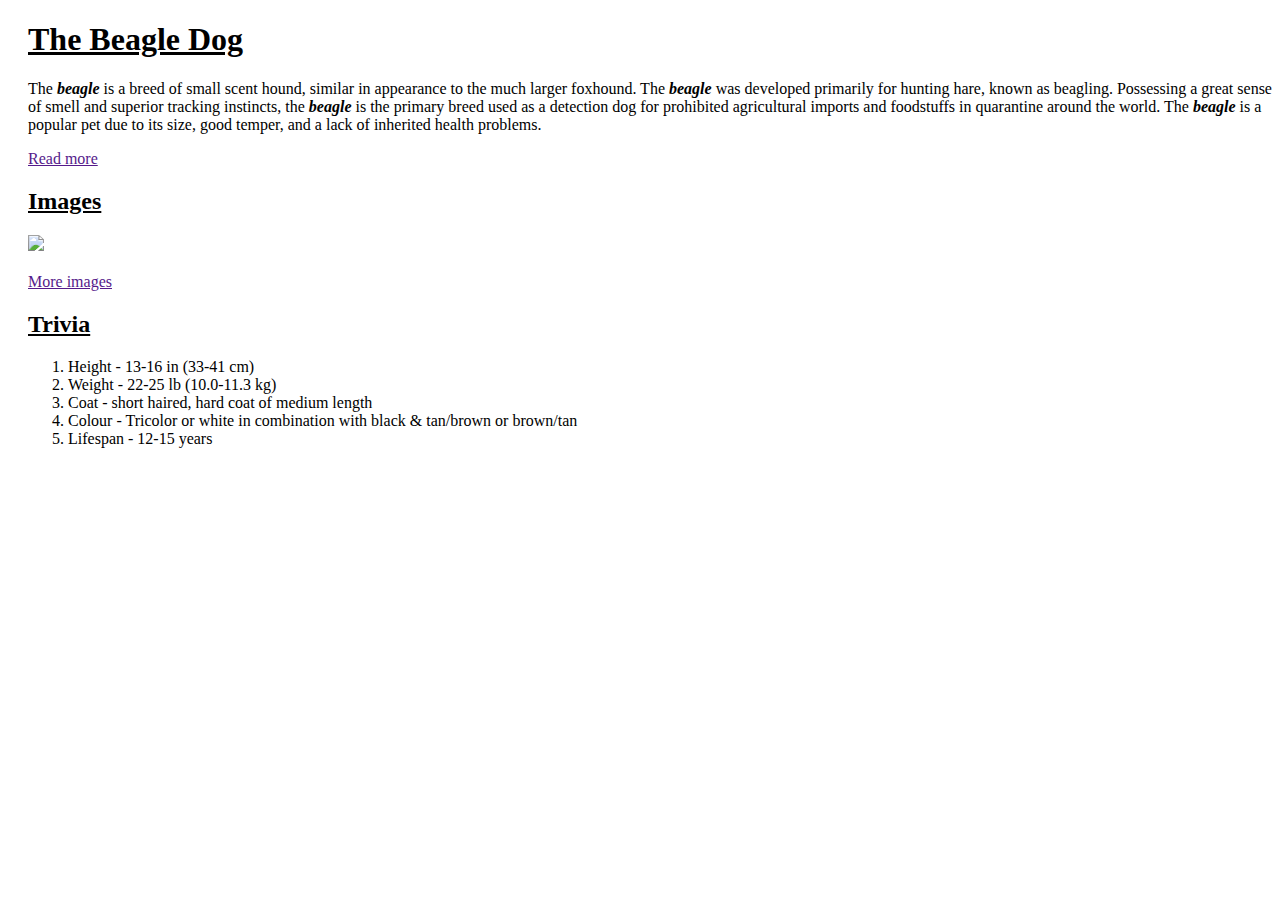
==== main.html @ 39d18133 "Commit 1" ====
<!DOCTYPE html>

<html lang="en">
    <head>
        <meta charset="UTF-8">
        <meta name="viewport" content="width=device-width, initial-scale=1.0">
        <title>Beagle Dog - Information</title>
        <link rel="stylesheet" href="styles.css">
    </head>

    <body>
        <div id="main">
            <h1><u>The Beagle Dog</u></h1>
            <p>The <strong><em>beagle</em></strong> is a breed of small scent hound, similar in appearance to the much larger foxhound. The <strong><em>beagle</em></strong> was developed primarily for hunting hare, known as beagling. Possessing a great sense of smell and superior tracking instincts, the <strong><em>beagle</em></strong> is the primary breed used as a detection dog for prohibited agricultural imports and foodstuffs in quarantine around the world. The <strong><em>beagle</em></strong> is a popular pet due to its size, good temper, and a lack of inherited health problems.</p>
            <a href=""https://en.wikipedia.org/wiki/Beagle>Read more</a>
        </div>
        
        <div id="images">
            <h2><u>Images</u></h2>
            <img width="600" src="https://cdn.britannica.com/16/234216-050-C66F8665/beagle-hound-dog.jpg"> <br><br>
            <a href=""https://www.google.com/search?q=beagle&rlz=1C5CHFA_enUS944US945&sxsrf=ALiCzsYi_xLzuX5-mgRt-U2UMiiEwhaCTA:1672839794160&source=lnms&tbm=isch&sa=X&ved=2ahUKEwiat8ntha78AhVnDbcAHX7UCYYQ_AUoAXoECAEQAw&biw=1629&bih=894&dpr=2.2>More images</a>
        </div>

        <div id="trivia">
            <h2><u>Trivia</u></h2>
            <ol>
                <li>Height - 13-16 in (33-41 cm)</li>
                <li>Weight - 22-25 lb (10.0-11.3 kg)</li>
                <li>Coat - short haired, hard coat of medium length</li>
                <li>Colour - Tricolor or white in combination with black & tan/brown or brown/tan</li>
                <li>Lifespan - 12-15 years</li>
            </ol>
        </div>
    </body>
</html>
---- styles.css ----
div {
    margin-left : 20px;
}
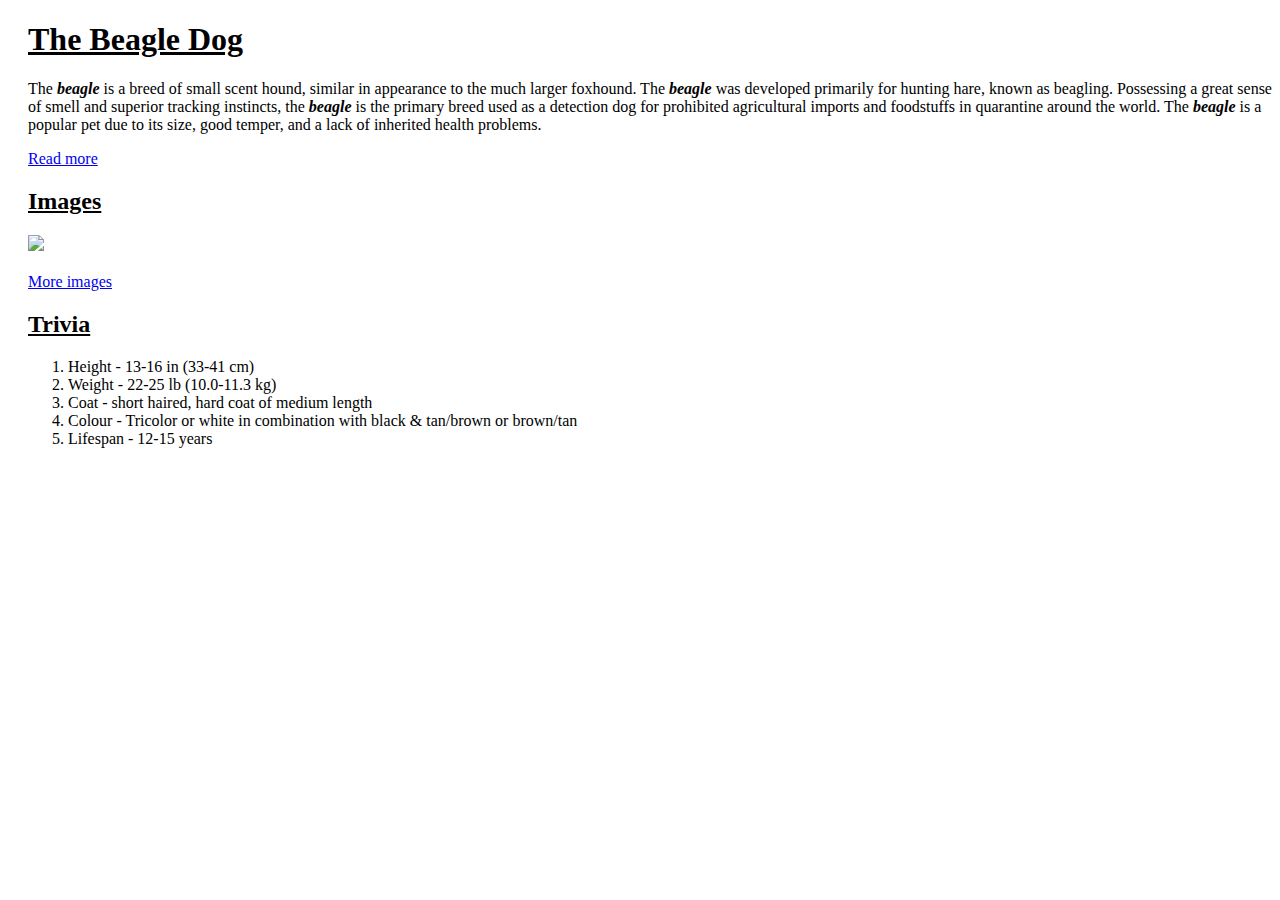
==== commit 72808c04: "Commit 2" ====
--- a/main.html
+++ b/main.html
@@ -12,13 +12,13 @@
         <div id="main">
             <h1><u>The Beagle Dog</u></h1>
             <p>The <strong><em>beagle</em></strong> is a breed of small scent hound, similar in appearance to the much larger foxhound. The <strong><em>beagle</em></strong> was developed primarily for hunting hare, known as beagling. Possessing a great sense of smell and superior tracking instincts, the <strong><em>beagle</em></strong> is the primary breed used as a detection dog for prohibited agricultural imports and foodstuffs in quarantine around the world. The <strong><em>beagle</em></strong> is a popular pet due to its size, good temper, and a lack of inherited health problems.</p>
-            <a href=""https://en.wikipedia.org/wiki/Beagle>Read more</a>
+            <a href="https://en.wikipedia.org/wiki/Beagle">Read more</a>
         </div>
         
         <div id="images">
             <h2><u>Images</u></h2>
             <img width="600" src="https://cdn.britannica.com/16/234216-050-C66F8665/beagle-hound-dog.jpg"> <br><br>
-            <a href=""https://www.google.com/search?q=beagle&rlz=1C5CHFA_enUS944US945&sxsrf=ALiCzsYi_xLzuX5-mgRt-U2UMiiEwhaCTA:1672839794160&source=lnms&tbm=isch&sa=X&ved=2ahUKEwiat8ntha78AhVnDbcAHX7UCYYQ_AUoAXoECAEQAw&biw=1629&bih=894&dpr=2.2>More images</a>
+            <a href="https://www.google.com/search?q=beagle&rlz=1C5CHFA_enUS944US945&sxsrf=ALiCzsYi_xLzuX5-mgRt-U2UMiiEwhaCTA:1672839794160&source=lnms&tbm=isch&sa=X&ved=2ahUKEwiat8ntha78AhVnDbcAHX7UCYYQ_AUoAXoECAEQAw&biw=1629&bih=894&dpr=2.2">More images</a>
         </div>
 
         <div id="trivia">
